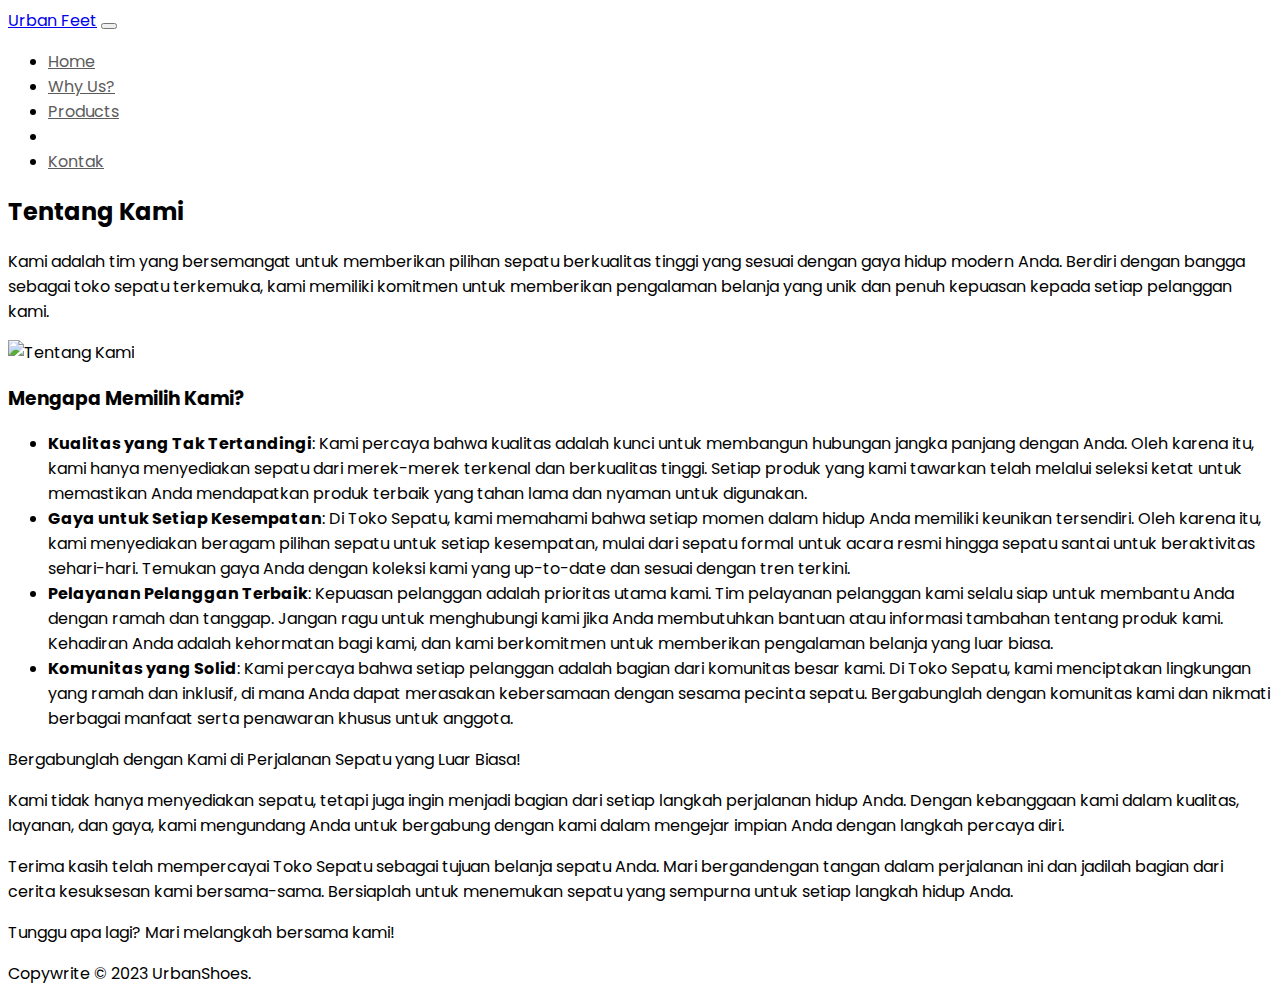
==== about.html @ f012e1e2 "first commit" ====
<!doctype html>
<html lang="en">

<head>
    <meta charset="utf-8">
    <meta name="viewport" content="width=device-width, initial-scale=1">
    <title>Produk</title>
    <link rel="stylesheet" href="/style/style.css">

    <link href="https://cdn.jsdelivr.net/npm/bootstrap@5.3.1/dist/css/bootstrap.min.css" rel="stylesheet"
        integrity="sha384-4bw+/aepP/YC94hEpVNVgiZdgIC5+VKNBQNGCHeKRQN+PtmoHDEXuppvnDJzQIu9" crossorigin="anonymous">


    <link rel="preconnect" href="https://fonts.googleapis.com">
    <link rel="preconnect" href="https://fonts.gstatic.com" crossorigin>
    <link href="https://fonts.googleapis.com/css2?family=Poppins:wght@300;400;700&display=swap" rel="stylesheet">

    <script defer src="https://cdn.jsdelivr.net/npm/alpinejs@3.x.x/dist/cdn.min.js"></script>
</head>

<body>
    <nav id="navbar" class="navbar navbar-expand-lg bg-black fixed-top">
        <div class="container-fluid">
            <a class="navbar-brand text-white" href="#">Urban Feet</a>
            <button class="navbar-toggler" type="button" data-bs-toggle="collapse"
                data-bs-target="#navbarSupportedContent" aria-controls="navbarSupportedContent" aria-expanded="false"
                aria-label="Toggle navigation">
                <span class="navbar-toggler-icon"></span>
            </button>
            <div class="collapse navbar-collapse" id="navbarSupportedContent">
                <ul class="navbar-nav me-auto mb-2 mb-lg-0 navtext">
                    <li class="nav-item ">
                        <a class="nav-link" aria-current="page" href="index.html" ;">Home</a>
                    </li>
                    <li class="nav-item ">
                        <a class="nav-link" href="why.html">Why Us?</a>
                    </li>
                    <li class="nav-item">
                        <a class="nav-link" href="products.html">Products</a>
                    </li>
                    <li class="nav-item nav-active">
                        <a class="nav-link" href="about.html">Tentang kami</a>
                    </li>
                    <li class="nav-item">
                        <a class="nav-link" href="contact.html">Kontak</a>
                    </li>
                </ul>
            </div>
        </div>
    </nav>


    <section id="tentang" class="py-5 bg-light  d-flex justify-content-center align-items-center mt-5">
        <div class="container">
            <div class="row">
                <div class="col-md-6">
                    <h2>Tentang Kami</h2>
                    <p>Kami adalah tim yang bersemangat untuk memberikan pilihan sepatu berkualitas tinggi yang sesuai
                        dengan gaya hidup modern Anda. Berdiri dengan bangga sebagai toko sepatu terkemuka, kami
                        memiliki komitmen untuk memberikan pengalaman belanja yang unik dan penuh kepuasan kepada setiap
                        pelanggan kami.</p>
                </div>
                <div class="col-md-6">
                    <!-- Tambahkan gambar jika diinginkan -->
                    <img src="https://www.blibli.com/friends-backend/wp-content/uploads/2022/12/B110681-cover-scaled.jpg"
                        alt="Tentang Kami" class="img-fluid">
                </div>
            </div>
            <div class="mt-5">
                <h3>
                    Mengapa Memilih Kami?
                </h3>
                <ul>
                    <li><strong>Kualitas yang Tak Tertandingi</strong>: Kami percaya bahwa kualitas adalah kunci untuk
                        membangun hubungan jangka panjang dengan Anda. Oleh karena itu, kami hanya menyediakan sepatu
                        dari merek-merek terkenal dan berkualitas tinggi. Setiap produk yang kami tawarkan telah melalui
                        seleksi ketat untuk memastikan Anda mendapatkan produk terbaik yang tahan lama dan nyaman untuk
                        digunakan.</li>
                    <li><strong>Gaya untuk Setiap Kesempatan</strong>: Di Toko Sepatu, kami memahami bahwa setiap momen
                        dalam hidup Anda memiliki keunikan tersendiri. Oleh karena itu, kami menyediakan beragam pilihan
                        sepatu untuk setiap kesempatan, mulai dari sepatu formal untuk acara resmi hingga sepatu santai
                        untuk beraktivitas sehari-hari. Temukan gaya Anda dengan koleksi kami yang up-to-date dan sesuai
                        dengan tren terkini.</li>
                    <li><strong>Pelayanan Pelanggan Terbaik</strong>: Kepuasan pelanggan adalah prioritas utama kami.
                        Tim pelayanan pelanggan kami selalu siap untuk membantu Anda dengan ramah dan tanggap. Jangan
                        ragu untuk menghubungi kami jika Anda membutuhkan bantuan atau informasi tambahan tentang produk
                        kami. Kehadiran Anda adalah kehormatan bagi kami, dan kami berkomitmen untuk memberikan
                        pengalaman belanja yang luar biasa.</li>
                    <li><strong>Komunitas yang Solid</strong>: Kami percaya bahwa setiap pelanggan adalah bagian dari
                        komunitas besar kami. Di Toko Sepatu, kami menciptakan lingkungan yang ramah dan inklusif, di
                        mana Anda dapat merasakan kebersamaan dengan sesama pecinta sepatu. Bergabunglah dengan
                        komunitas kami dan nikmati berbagai manfaat serta penawaran khusus untuk anggota.</li>
                </ul>
                <p>
                    Bergabunglah dengan Kami di Perjalanan Sepatu yang Luar Biasa!
                </p>
                <p>
                    Kami tidak hanya menyediakan sepatu, tetapi juga ingin menjadi bagian dari setiap langkah perjalanan
                    hidup Anda. Dengan kebanggaan kami dalam kualitas, layanan, dan gaya, kami mengundang Anda untuk
                    bergabung dengan kami dalam mengejar impian Anda dengan langkah percaya diri.
                </p>
                <p>
                    Terima kasih telah mempercayai Toko Sepatu sebagai tujuan belanja sepatu Anda. Mari bergandengan
                    tangan dalam perjalanan ini dan jadilah bagian dari cerita kesuksesan kami bersama-sama. Bersiaplah
                    untuk menemukan sepatu yang sempurna untuk setiap langkah hidup Anda.
                </p>
                <p>
                    Tunggu apa lagi? Mari melangkah bersama kami!
                </p>
            </div>
        </div>
    </section>


    <footer class="py-4 bg-dark text-light">
        <div class="container text-center">
            <p>Copywrite © 2023 UrbanShoes.</p>
        </div>
    </footer>

    <script src="https://cdn.jsdelivr.net/npm/bootstrap@5.3.1/dist/js/bootstrap.bundle.min.js"
        integrity="sha384-HwwvtgBNo3bZJJLYd8oVXjrBZt8cqVSpeBNS5n7C8IVInixGAoxmnlMuBnhbgrkm"
        crossorigin="anonymous"></script>


    <script src="js/script.js" />

</body>

</html>
---- style/style.css ----
body {
    font-family: 'Poppins', sans-serif;
}

.navtext li a{
    color: rgb(92, 92, 92);
}

.navtext li a:hover {
    color: rgb(207, 207, 207);
}

.nav-active a{
    color: white !important; 
}


.hero-img {
    background-image: url('https://wallpaperaccess.com/full/1076764.jpg');
    height: 100vh;
    background-size: cover;
    position: relative;
}

.h-screen {
    height: 100vh;
}

.product-img {
    max-width: 100%;
    height: auto;
}
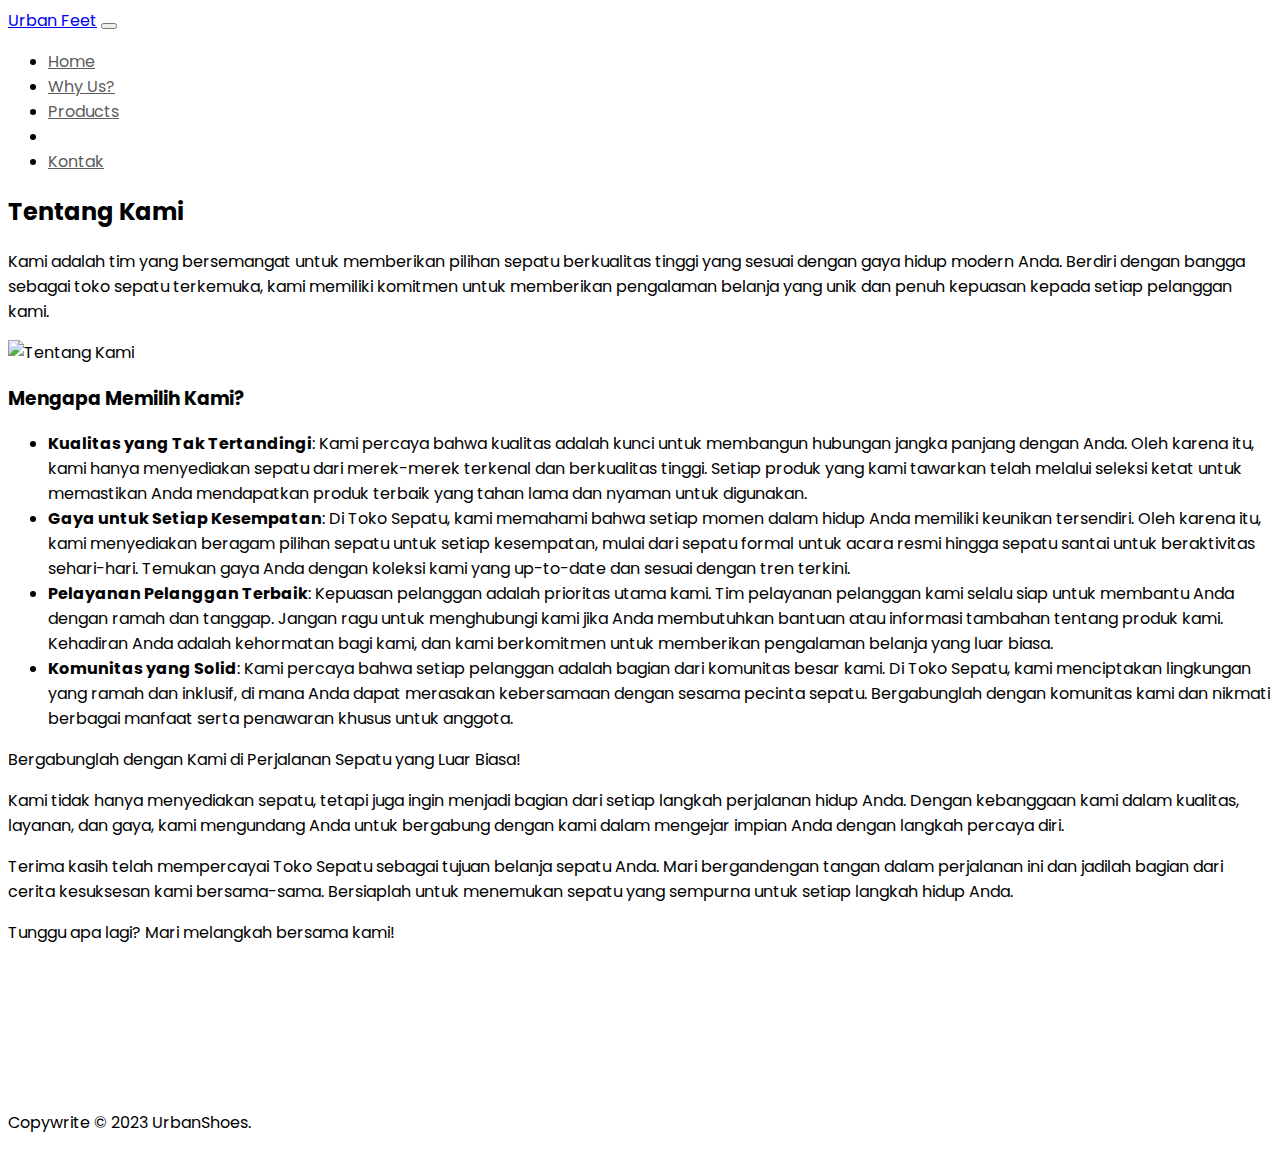
==== commit a5478a44: "chore(about.html): update section class in about.html to include h-screen for consistent styling and" ====
--- a/about.html
+++ b/about.html
@@ -5,7 +5,7 @@
     <meta charset="utf-8">
     <meta name="viewport" content="width=device-width, initial-scale=1">
     <title>Produk</title>
-    <link rel="stylesheet" href="/style/style.css">
+    <link rel="stylesheet" href="style/style.css">
 
     <link href="https://cdn.jsdelivr.net/npm/bootstrap@5.3.1/dist/css/bootstrap.min.css" rel="stylesheet"
         integrity="sha384-4bw+/aepP/YC94hEpVNVgiZdgIC5+VKNBQNGCHeKRQN+PtmoHDEXuppvnDJzQIu9" crossorigin="anonymous">
@@ -50,7 +50,7 @@
     </nav>
 
 
-    <section id="tentang" class="py-5 bg-light  d-flex justify-content-center align-items-center mt-5">
+    <section id="tentang" class="py-5 bg-light h-screen  d-flex justify-content-center align-items-center mt-5">
         <div class="container">
             <div class="row">
                 <div class="col-md-6">
@@ -123,7 +123,7 @@
         crossorigin="anonymous"></script>
 
 
-    <script src="js/script.js" />
+    <script src="js/script.js" type="text/javascript"></script>
 
 </body>
 
--- a/style/style.css
+++ b/style/style.css
@@ -1,5 +1,5 @@
 body {
-    font-family: 'Poppins', sans-serif;
+    font-family: 'Poppins', sans-serif !important;
 }
 
 .navtext li a{
@@ -14,7 +14,6 @@
     color: white !important; 
 }
 
-
 .hero-img {
     background-image: url('https://wallpaperaccess.com/full/1076764.jpg');
     height: 100vh;
@@ -23,10 +22,18 @@
 }
 
 .h-screen {
-    height: 100vh;
+    height: auto;
+    margin-top: 32px;
 }
 
 .product-img {
     max-width: 100%;
     height: auto;
-}+}
+
+@media screen and (min-width: 720px) {
+    .h-screen {
+        height: 100vh;
+        margin-top: 0px;
+    }
+  }